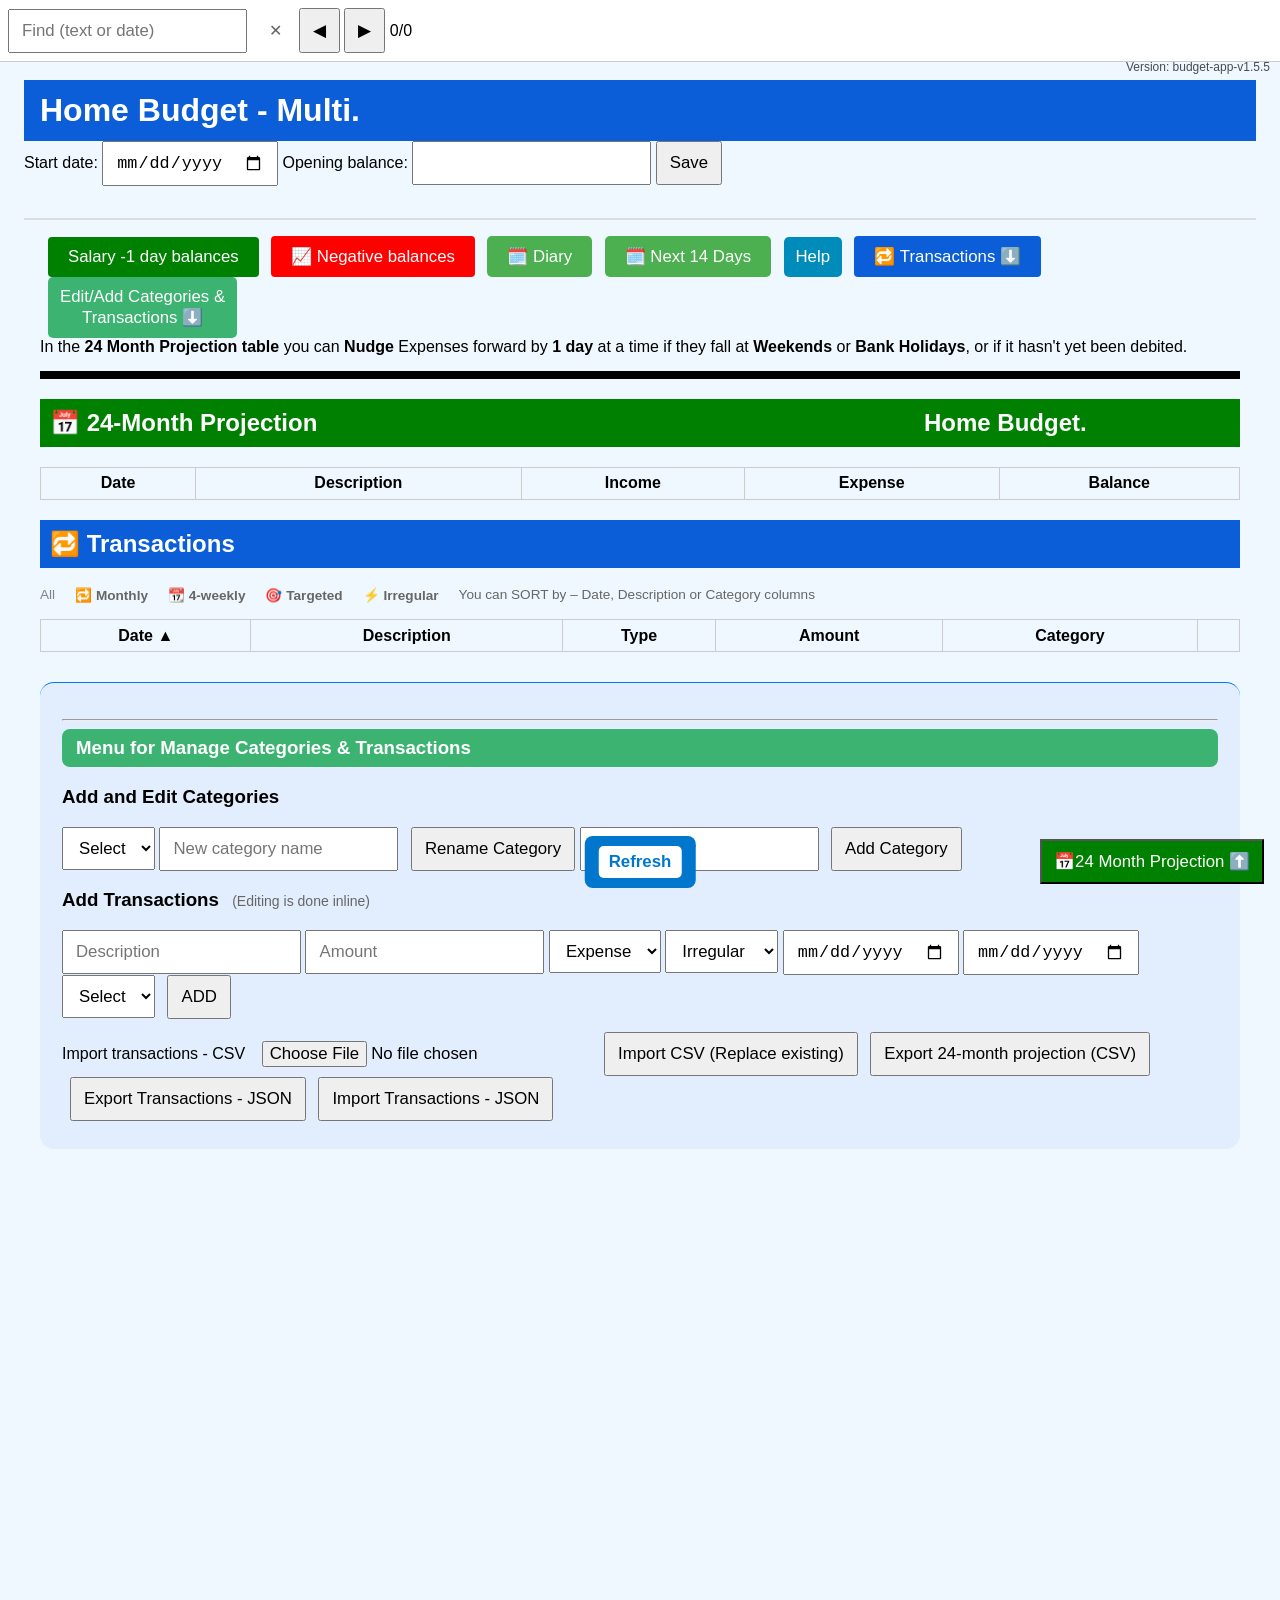
==== index.html @ 3b3c5521 "Update title to 'Home Budget - Multi'" ====
<!DOCTYPE html>
<html lang="en">
<head>
  <meta charset="UTF-8">
  <title>Home Budget - Multi.</title>

  <meta name="viewport" content="width=device-width, initial-scale=1">

  <!-- Prevent aggressive caching during development -->
  <meta http-equiv="Cache-Control" content="no-cache">

  <!-- PWA -->
  <link rel="manifest" href="manifest.json">
  <meta name="theme-color" content="#0077cc">

  <link rel="stylesheet" href="styles.css">
</head>
<div id="diary-preview" class="diary-preview hidden"></div>
<body>
  <div id="offline-indicator" class="offline hidden">
  Offline mode
  </div>
  <div id="floating-find" class="floating-find">
  <input id="projection-find-input" placeholder="Find (text or date)">
  <button id="projection-find-clear" title="Clear search">✕</button>
  <button id="projection-find-prev">◀</button>
  <button id="projection-find-next">▶</button>
  <span id="find-counter">0/0</span>
</div>

<header id="app-top" class="app-header">
  <h1>Home Budget - Multi.</h1>
</header>

<section class="config">
  <label>Start date:
    <input type="date" id="start-date">
  </label>
  <label>Opening balance:
    <input type="number" id="opening-balance" step="0.01">
  </label>
  
  <button id="save-config">Save</button>
   
  
</section>
  <section id="import-export">
  <div class="action-button-row">
    <button id="salary-popup-btn">Salary -1 day balances</button>
    <button id="negative-popup-btn">📈 Negative balances</button>
    <button id="diary-popup-btn">🗓️ Diary</button>
    <button id="upcoming-diary-btn">🗓️ Next 14 Days</button>
    <button id="help">Help</button>
    <button id="TopofApp">🔁 Transactions ⬇️</button>
    <button id="menucategory"> 
        Edit/Add Categories &amp;<br>
        Transactions ⬇️
     </button>
    
  </div>

  
  


In the <b>24 Month Projection table </b>you can <b>Nudge</b> Expenses forward by <b>1 day</b> at  a time if they fall at <b>Weekends</b> or <b>Bank Holidays</b>, or if it hasn't yet been debited.
<hr style="border: none; height: 8px; background-color: #000000; margin: 15px 0;">
<h2 style="background-color: #008000; color: #ffffff; padding: 10px;">
  📅 24-Month Projection 
  <span style="margin-left: 600px;">
    Home Budget.
  </span>
</h2>





<table id="projection-table">
  <thead>
    <tr>
      <th>Date</th><th>Description</th><th>Income</th><th>Expense</th><th>Balance</th>
    </tr>
  </thead>
  <tbody></tbody>
</table>
<div id="help-modal" class="modal hidden">
  <div class="modal-content">
    <button id="help-close" class="modal-close">Close</button>
    <iframe
      src="doc.html"
      title="Help"
      class="modal-frame">
    </iframe>
  </div>
</div>



  
<h2 id="tohere" style="background-color:  #0b5ed7; color: #ffffff; padding: 10px;">
  🔁 Transactions
</h2>

<div class="frequency-legend">
  <div id="tx-filter-badge" class="filter-badge hidden"></div>
  <span class="tx-filter" data-filter="all">All</span>
  <span class="tx-filter" data-filter="monthly">🔁 Monthly</span>
  <span class="tx-filter" data-filter="4-weekly">📆 4-weekly</span>
  <span class="tx-filter" data-filter="targeted">🎯 Targeted</span>
  <span class="tx-filter" data-filter="irregular">⚡️ Irregular</span>
  <span class="legend-note">
    You can SORT by – Date, Description or Category columns
  </span>
</div>
    
<input
  type="file"
  id="import-transactions"
  accept=".json"
  style="display:none"
/>





<table id="transaction-table">
  <thead>
    <tr>
      <th id="date-sort-header" style="cursor:pointer">
        Date <span id="date-sort-indicator">▲</span>
      </th>
      <th id="description-sort-header" style="cursor:pointer">
  Description <span id="description-sort-indicator"></span>
</th>
      <th>Type</th>
      <th>Amount</th>
      <th id="category-sort-header" style="cursor:pointer">
        Category <span id="category-sort-indicator"></span>
      </th>
      <th></th>
    </tr>
  </thead>
  <tbody></tbody>
</table>


<section id="manage-section">
    
    <hr id="jump-here">
<h3 class="section-label">Menu for Manage Categories & Transactions</h3>
    
<section id="edit-category-section">
<h3>Add and Edit Categories</h3>
  <select id="edit-category-select"></select>
  <input type="text" id="edit-category-name" placeholder="New category name">
  <button id="rename-category">Rename Category</button>
  <input id="new-category" placeholder="New category">
  <button id="add-category">Add Category</button> 
  
</section>
<h3>
  Add Transactions
  <small class="helper-text">(Editing is done inline)</small>
</h3>
<section class="transactions" id="transaction-form">
  <input id="tx-desc" placeholder="Description">
  <input id="tx-amount" type="number" step="0.01" placeholder="Amount">
  <select id="tx-type">
    <option value="expense">Expense</option>
    <option value="income">Income</option>
  </select>
  <select id="tx-frequency">
    <option value="irregular">Irregular</option>
    <option value="monthly">Monthly</option>
    <option value="4-weekly">4-weekly</option>
  </select>
  <input id="tx-date" type="date" placeholder="Start date">
  <input type="date" id="tx-end-date" placeholder="End date (optional)">
  <select id="tx-category"></select>
  <button id="add-transaction">ADD</button>

  <div class="import-box">
    <label>
      Import transactions - CSV
      <input type="file" id="csv-import" accept=".csv">
    </label>
    <button id="import-btn">Import CSV (Replace existing)</button> 
    <button id="export-projection-btn">
    Export 24-month projection (CSV)
  </button>
    <button id="export-transactions">Export Transactions - JSON</button>
    <button id="import-transactions-btn">Import Transactions - JSON </button>
    
  </div>
  
</section>
  

</section>  
  
    
<div id="negative-popup" class="modal hidden">
  <div class="modal-content">
    <h3>Negative balances (24 months)</h3>

    <table>
      <tbody id="negative-popup-body"></tbody>
    </table>

    <button id="negative-popup-close">Close</button>
  </div>
</div>
    
<div id="salary-popup" class="modal hidden">
  <div class="modal-content">
    <h3>Balances the day before salary</h3>

<table>
  <tbody id="salary-popup-body"></tbody>
</table>

    <button id="salary-popup-close">Close</button>
  </div>
</div>

 
</section>

<!-- ================= TX END DATE POPUP ================= -->
<div id="tx-end-popup" class="popup hidden">
  <div class="popup-content">
    <h3>Transaction end</h3>
    <p id="tx-end-popup-text"></p>
    <button id="tx-end-popup-close">Close</button>
  </div>
</div>


<div id="upcoming-diary-popup" class="modal hidden">
  <div class="modal-content">
    <h3>Upcoming diary entries (next 14 days)</h3>
    <div id="upcoming-diary-list"></div>
    <button id="close-upcoming-diary">Close</button>
  </div>
</div>


<button id="back-to-top" class="floating-top">📅24 Month Projection ⬆️</button>
  
<script>
if ("serviceWorker" in navigator) {
  navigator.serviceWorker.register("./service-worker.js");
}
</script>
<div id="update-banner" class="hidden">
  <button id="refresh-app-btn">Refresh</button>
</div>
<div id="app-version" class="app-version"></div>
<script src="app.js"></script>
<div id="bottom-spacer"></div>
</body>
</html>
---- styles.css ----
html {
  visibility: visible;
}

/* ================= BASE ================= */

body {
  font-family: -apple-system, BlinkMacSystemFont, "Segoe UI", Roboto, Helvetica, Arial, sans-serif;
  padding: 1rem;
  padding-top: 72px; /* space for floating Find */
  /*background-color: whitesmoke;*/
  background-color: aliceblue;
}

table {
  width: 100%;
  border-collapse: collapse;
  margin-top: 1rem;
}

/* ================= TABLES ================= */

th, td {
  border: 1px solid #ccc;
  padding: 0.4rem;
  vertical-align: top;
}

/* Allow row background colours to show */
tr {
  background-color: transparent;
}

/* Weekend shading in 24-month projection */
#projection-table tr.weekend-row {
  background-color: #ffffc5;
}

/* Highlight today's date */
.projection-today {
  background-color: #f3ccff !important;
}



.projection-match-highlight {
  background: yellow !important;
}

.frequency-legend {
    display: flex;
    gap: 20px;
    margin: 6px 0 8px 0;
    font-size: 0.85rem;
    color: #666;
}

.frequency-legend span {
    white-space: nowrap;
}

/* ================= PROJECTION LAYOUT ================= */

.projection-item {
  display: flex;
  justify-content: space-between;
  gap: 12px;
}

.projection-item .desc {
  flex: 1;
  text-align: left;
}

.projection-item .cat {
  text-align: right;
  color: #666;
  white-space: nowrap;
  font-size: 0.9em;
}

/* ================= FLOATING FIND ================= */

.floating-find {
  position: absolute; /* keep the WORKING behaviour */
  top: 0;
  left: 0;
  right: 0;

  z-index: 9999;
  background: white;
  padding: 8px;
  border-bottom: 1px solid #ccc;
}

/* ================= FORMS ================= */

input, select, button {
  font-size: 1.05rem;
  padding: 10px 12px;
}

/* Reduce row height impact inside tables */
table input,
table select,
table button {
  padding: 4px 6px;
  font-size: 0.95rem;
}

#config input {
  max-width: 220px;
}

#add-transaction-section input,
#add-transaction-section select {
  min-height: 44px;
}

/* ================= TRANSACTIONS ================= */

.expense-row td {
  color: #b00020;
}

.negative {
  background: #ffe6e6;
}

.irregular {
  font-weight: bold;
}
.tx-date {
  display: inline-flex;
  align-items: center;
  gap: 6px;
}

.tx-icon {
  font-size: 0.85em;
  opacity: 0.6;
}
.tx-date-cell {
  display: flex;
  justify-content: space-between;
  align-items: center;
}

.tx-date-text {
  text-align: left;
}

.tx-date-icon {
  font-size: 0.85em;
  opacity: 0.6;
  white-space: nowrap;
}
.frequency-legend {
    display: flex;
    gap: 20px;
    margin: 6px 0 8px 0;
    font-size: 0.85rem;
    color: #666;
}

.frequency-legend span {
    white-space: nowrap;
}

.frequency-legend {
    display: flex;
    gap: 20px;
    margin: 6px 0 8px 0;
    font-size: 0.85rem;
    color: #666;
}

.frequency-legend span {
    white-space: nowrap;
}
/* ================= MODALS ================= */

/*.modal {
  position: fixed;
  inset: 0;
  background: rgba(0,0,0,0.4);
  display: flex;
  align-items: center;
  justify-content: center;
  z-index: 2000;
}*/
.modal {
  position: fixed;
  inset: 0;
  background: rgba(0,0,0,0.4);
  display: flex;
  align-items: flex-start; /* Changed from center to flex-start */
  justify-content: center;
  padding-top: 80px;      /* Adjust this number to move it down */
  z-index: 2000;
}


.modal.hidden {
  display: none;
}

.modal-content {
  background: #FFFFE0;
  padding: 16px;
  max-width: 420px;
  width: 90%;
  max-height: 80vh;
  overflow-y: auto;
  border-radius: 6px;
}



/* ================= MISC ================= */

/* ================= TX END POPUP ================= */

#tx-end-popup.hidden {
  display: none;
}

#tx-end-popup {
  position: fixed;
  inset: 0;
  background: rgba(0,0,0,0.4);
  z-index: 1000;
  display: flex;
  align-items: center;
  justify-content: center;
}

#tx-end-popup .popup-content {
  background: #fff;
  padding: 16px 20px;
  border-radius: 8px;
  max-width: 320px;
  width: 90%;
  text-align: center;
}

#tx-end-popup h3 {
  margin-top: 0;
}

#tx-end-popup button {
  margin-top: 12px;
}

/* Styling the Help button */
#help {
  background-color: #008CBA; /* A blue color */
  color: white;
  border: none;
  border-radius: 5px;
  cursor: pointer;
  font-family: sans-serif;
}

#menucategory {
  background-color: mediumseagreen;
  color: white;
  border: none;
  border-radius: 5px;
  cursor: pointer;
  font-family: sans-serif;
}

#TopofApp{
  background-color: #0b5ed7; 
  color: white;
  padding: 10px 20px;
  border: none;
  border-radius: 4px;
  cursor: pointer;
}

/* Styling the Salary popup button */
#salary-popup-btn {
  background-color: #008000; /* A RED color= #FF0000*/
  color: white;
  padding: 10px 20px;
  border: none;
  border-radius: 4px;
  cursor: pointer;
}

/* Styling the Negative popup button */
#negative-popup-btn {
  background-color: #FF0000; /* A RED color= #FF0000*/
  color: white;
  padding: 10px 20px;
  border: none;
  border-radius: 4px;
  cursor: pointer;
}

/* Adding a hover effect */
#salary-popup-btn:hover {
  background-color: #45a049;
}

#import-export {
  margin-top: 2rem;
  padding: 1rem;
  border-top: 2px solid #ddd;
}

.import-box,
.export-box {
  margin-top: 0.75rem;
}

#import-export button {
  margin-left: 0.5rem;
}

.floating-top {
  position: fixed;
  background-color: #008000;
  color: #ffffff;
  bottom: 1rem;
  right: 1rem;
}

.nudge-btn {
  margin-left: 6px;
  font-size: 0.75em;
  padding: 2px 6px;
  cursor: pointer;
}

tr.projection-selected {
  background-color: #ffff00 !important;
}



.app-header {
  background-color: #0b5ed7;
  color: white;
  padding: 12px 16px;
  position: relative;
  z-index: 1;
}

.app-header h1 {
  margin: 0;
}

/* Daily balance emphasis */
#projection-table td.balance-cell {
  font-weight: normal;
}

#projection-table tr.end-of-day td.balance-cell {
  font-weight: 700;
}
/* ================ MODALS FOR HELP POPUP ============== */
.oview {
  white-space: pre-wrap;
}

.modal {
  position: fixed;
  inset: 0;
  background: rgba(0,0,0,0.6);
  z-index: 9999;
  display: flex;
  align-items: center;
  justify-content: center;
}

.modal.hidden {
  display: none;
}

.modal-content {
  background: #ffffe0;
  width: 90%;
  max-width: 900px;
  height: 90%;
  border-radius: 8px;
  position: relative;
  overflow: hidden;
}

.modal-frame {
  width: 100%;
  height: 100%;
  border: none;
}

.modal-close {
  position: absolute;
  top: 8px;
  right: 10px;
  background: none;
  border: none;
  font-size: 20px;
  cursor: pointer;
}
/* Prevent background scroll when modal is open */
body.modal-open {
  position: fixed;
  width: 100%;
  overflow: hidden;
  touch-action: none;
}

/* Make modal content scroll internally */
.modal-content {
  overflow-y: auto;
  -webkit-overflow-scrolling: touch;
}

.projection-jump-highlight {
  background-color: #fff3b0 !important;
  transition: background-color 0.3s ease;
}
.salary-table-wrapper {
  overflow-y: auto;
  max-height: 60vh;
}

.salary-date {
  display: flex;
  align-items: center;
  justify-content: space-between;
  gap: 8px;
}

.salary-jump-icon {
  font-size: 0.9em;
  opacity: 0.5;
}

.salary-date:hover .salary-jump-icon {
  opacity: 1;
}

tr.freq-4weekly {
  background-color: #f4f7fb;
}

.freq-4weekly td {
  font-style: italic;
}

.today-row {
  background-color: #fff7d6;
  border-left: 4px solid #f4b400;
}

#View {
  position: absolute;
  right: 20px;
  top: 20px;
}

.highlight-pension {
  font-weight: bold;
  background-color: #f0fdf4; 
  color: #f0300e;
  /* Optional: light green tint to make it pop */
}

.highlight-savings {
  font-weight: bold;
  background-color: #ffffff;
  color: #0000ff;
  /* Optional: light green tint to make it pop */
}

/* This will apply to your 'Diary' button AND your 'Back' button */
#diary-popup-btn, #back-btn {
  padding: 10px 20px;
  background-color: #4CAF50; /* A nice green */
  color: white;
  border: none;
  border-radius: 5px;
  cursor: pointer;
  font-family: sans-serif;
}

#upcoming-diary-btn, #back-btn {
  padding: 10px 20px;
  background-color: #4CAF50; /* A nice green */
  color: white;
  border: none;
  border-radius: 5px;
  cursor: pointer;
  font-family: sans-serif;
}

#diary-popup-btn:hover, #back-btn:hover {
  background-color: #45a049;
}

.diary-icon {
  cursor: pointer;
}

.diary-preview {
  position: fixed;
  max-width: 320px;
  background: #ffffcc;
  border: 1px solid #999;
  padding: 8px 10px;
  font-size: 0.9rem;
  line-height: 1.4;
  box-shadow: 2px 2px 8px rgba(0,0,0,0.25);
  z-index: 9999;
}

.diary-preview.hidden {
  display: none;
}
.offline {
  position: fixed;
  top: 60px;
  right: 8px;
  background: #b00020;
  color: #fff;
  padding: 6px 10px;,
  font-size: 0.8rem;
  border-radius: 6px;
  z-index: 9999;
}

.hidden {
  display: none; !important
}
.tx-ends {
  font-size: 0.75em;
  opacity: 0.6;
  margin-left: 6px;
  font-style: italic;
}

.upcoming-diary-item {
  padding: 8px 0;
  border-bottom: 1px solid #ddd;
}


#update-banner {
  position: fixed;
  bottom: 12px;
  left: 50%;
  transform: translateX(-50%);
  background: #0077cc;
  color: #fff;
  padding: 10px 14px;
  border-radius: 8px;
  display: flex;
  gap: 10px;
  align-items: center;
  z-index: 9999;
}

#update-banner button {
  background: #fff;
  color: #0077cc;
  border: none;
  padding: 6px 10px;
  border-radius: 5px;
  font-weight: bold;
  cursor: pointer;
}

.hidden {
  display: none !important;
}

.app-version {
  position: fixed;
  top: 60px;
  right: 10px;
  font-size: 12px;
  color: #000000;
  opacity: 0.7;
  z-index: 1;
  user-select: none;
}

#transaction-form {
  scroll-margin-top: 120px;
}

.editing-field {
  font-weight: bold;
  background-color: #fff7cc;
  /*border: 2px solid #f0b400;*/
}

.diary-date {
  display: inline-block;
  width: 160px;
  font-weight: 600;
  color: #222;
}

.diary-today {
  opacity: 1;
  font-weight: 600;
}

.diary-recent {
  opacity: 0.85;
}

.diary-old {
  opacity: 0.55;
}

table input,
table select {
  width: 100%;
  box-sizing: border-box;
}

tr.inline-editing {
  background-color: #FFFCD3;
}



@keyframes flash {
  from { background-color: rgba(11, 94, 215, 0.15); }
  to   { background-color: transparent; }
}

#bottom-spacer {
  height: 60vh; /* enough room to allow scrolling */
}


#manage-section {
  background: rgba(11, 94, 215, 0.06);
  padding: 28px 22px;
  border-radius: 14px;
  margin-top: 30px;
}

#manage-section {
  border-top: 1px solid #0377fc;
}

.section-label {
  background-color: mediumseagreen;
  color: #ffffff;                       
  padding: 8px 14px;
  border-radius: 8px;
  font-weight: 600;
  margin: 0 0 14px 0;
}

.tx-target {
  font-size: 0.85em;
  opacity: 0.7;
  white-space: nowrap;
}

tr.inline-editing input[type="date"] {
  width: 100%;
}

h3 .helper-text {
  font-size: 0.75em;
  font-weight: normal;
  color: #666;
  margin-left: 8px;
  white-space: nowrap;
}

.tx-filter {
  cursor: pointer;
  font-weight: 600;
}

.tx-filter.active {
  text-decoration: underline;
}
.tx-filter[data-filter="all"] {
  font-weight: normal;
  opacity: 0.8;
}

.tx-filter[data-filter="all"].active {
  font-weight: 600;
  opacity: 1;
}
.filter-badge {
  display: inline-block;
  margin: 6px 0 10px 0;
  padding: 4px 10px;
  font-size: 0.8rem;
  background-color: #e8f0ff;
  color: #0b5ed7;
  border-radius: 999px;
  font-weight: 600;
}

.filter-badge.hidden {
  display: none;
}

.section {
    scroll-margin-top: 20px; /* Adds breathing room at the top after jumping */
}
#projection-find-clear {
  margin-left: 6px;
  font-size: 1rem;
  background: transparent;
  border: none;
  cursor: pointer;
  opacity: 0.6;
}

#projection-find-clear:hover {
  opacity: 1;
}

.tx-date-icon {
  margin-left: 4px;
  opacity: 0.85;
  white-space: nowrap;
}

.auto-highlight {
  background-color: #FFFD01; /* soft yellow */
}
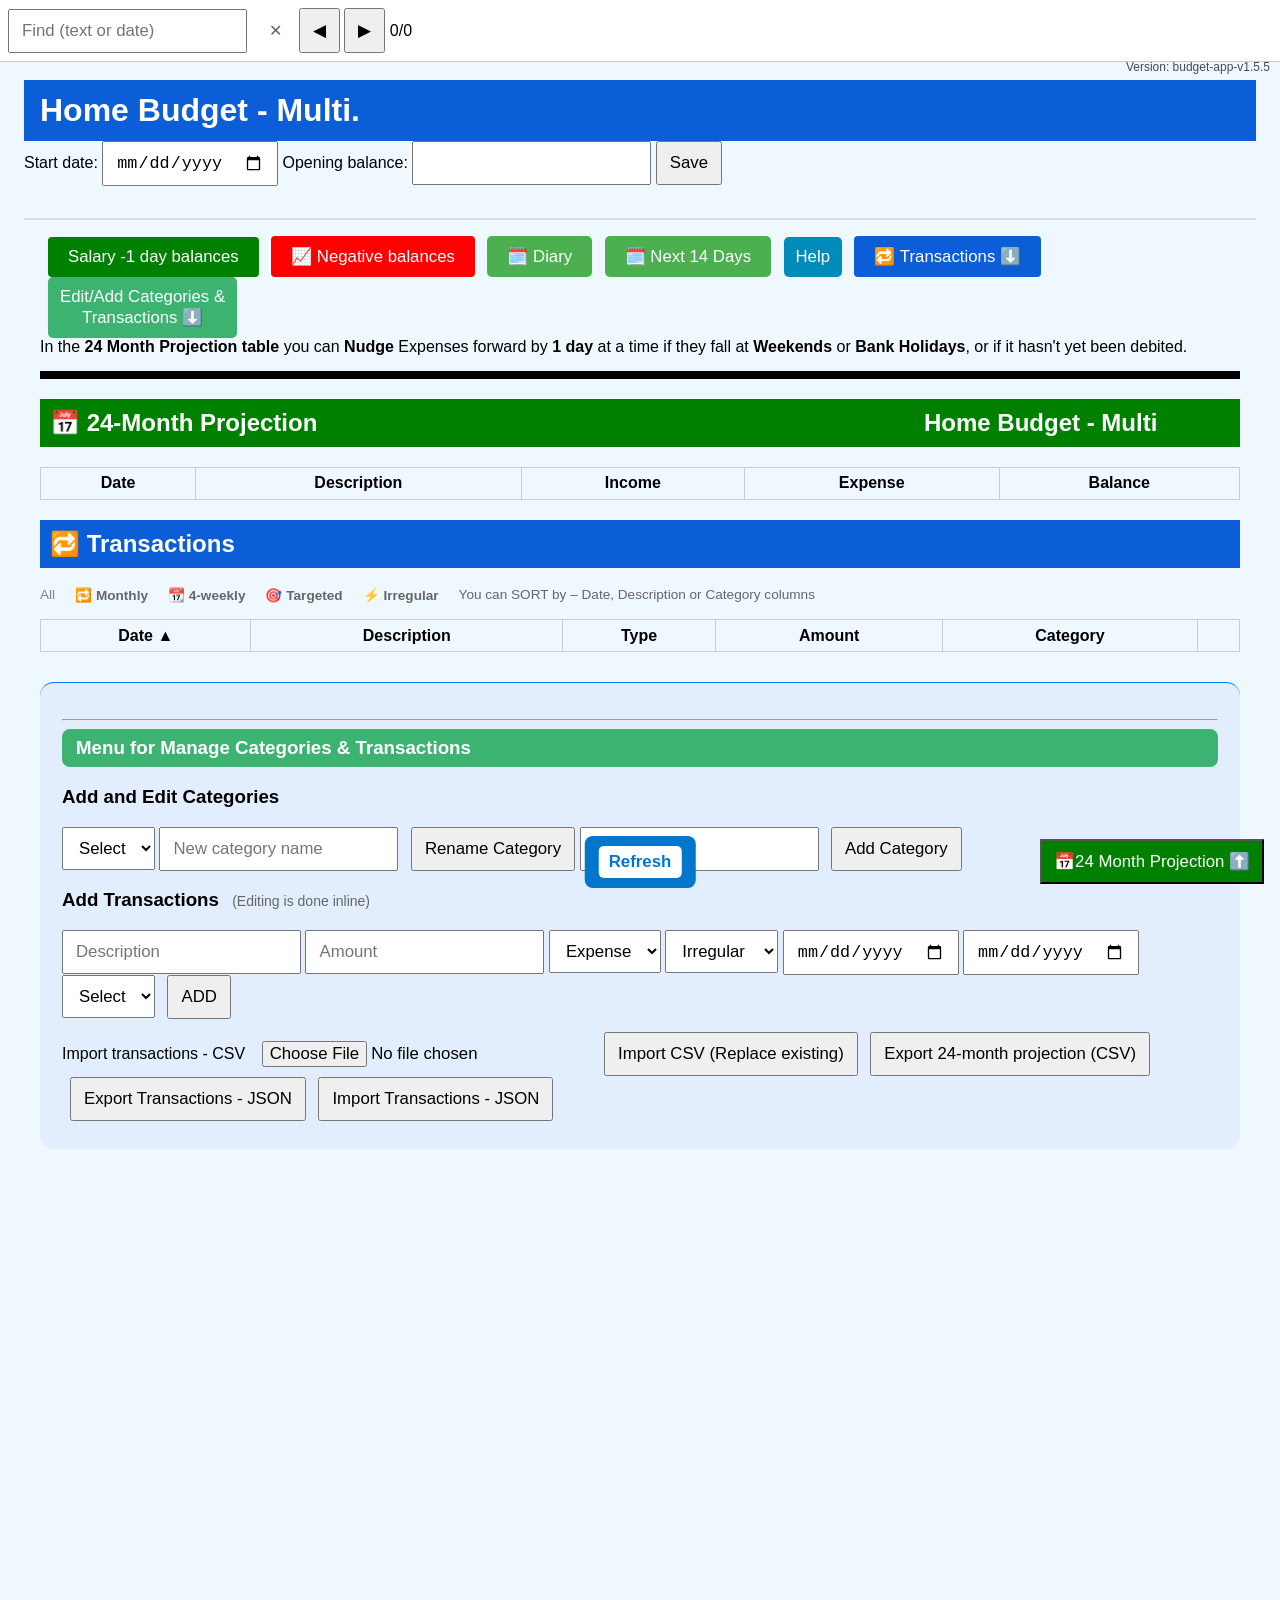
==== commit 6a9d652a: "Update header text for budget projection section" ====
--- a/index.html
+++ b/index.html
@@ -68,7 +68,7 @@
 <h2 style="background-color: #008000; color: #ffffff; padding: 10px;">
   📅 24-Month Projection 
   <span style="margin-left: 600px;">
-    Home Budget.
+    Home Budget - Multi
   </span>
 </h2>
 
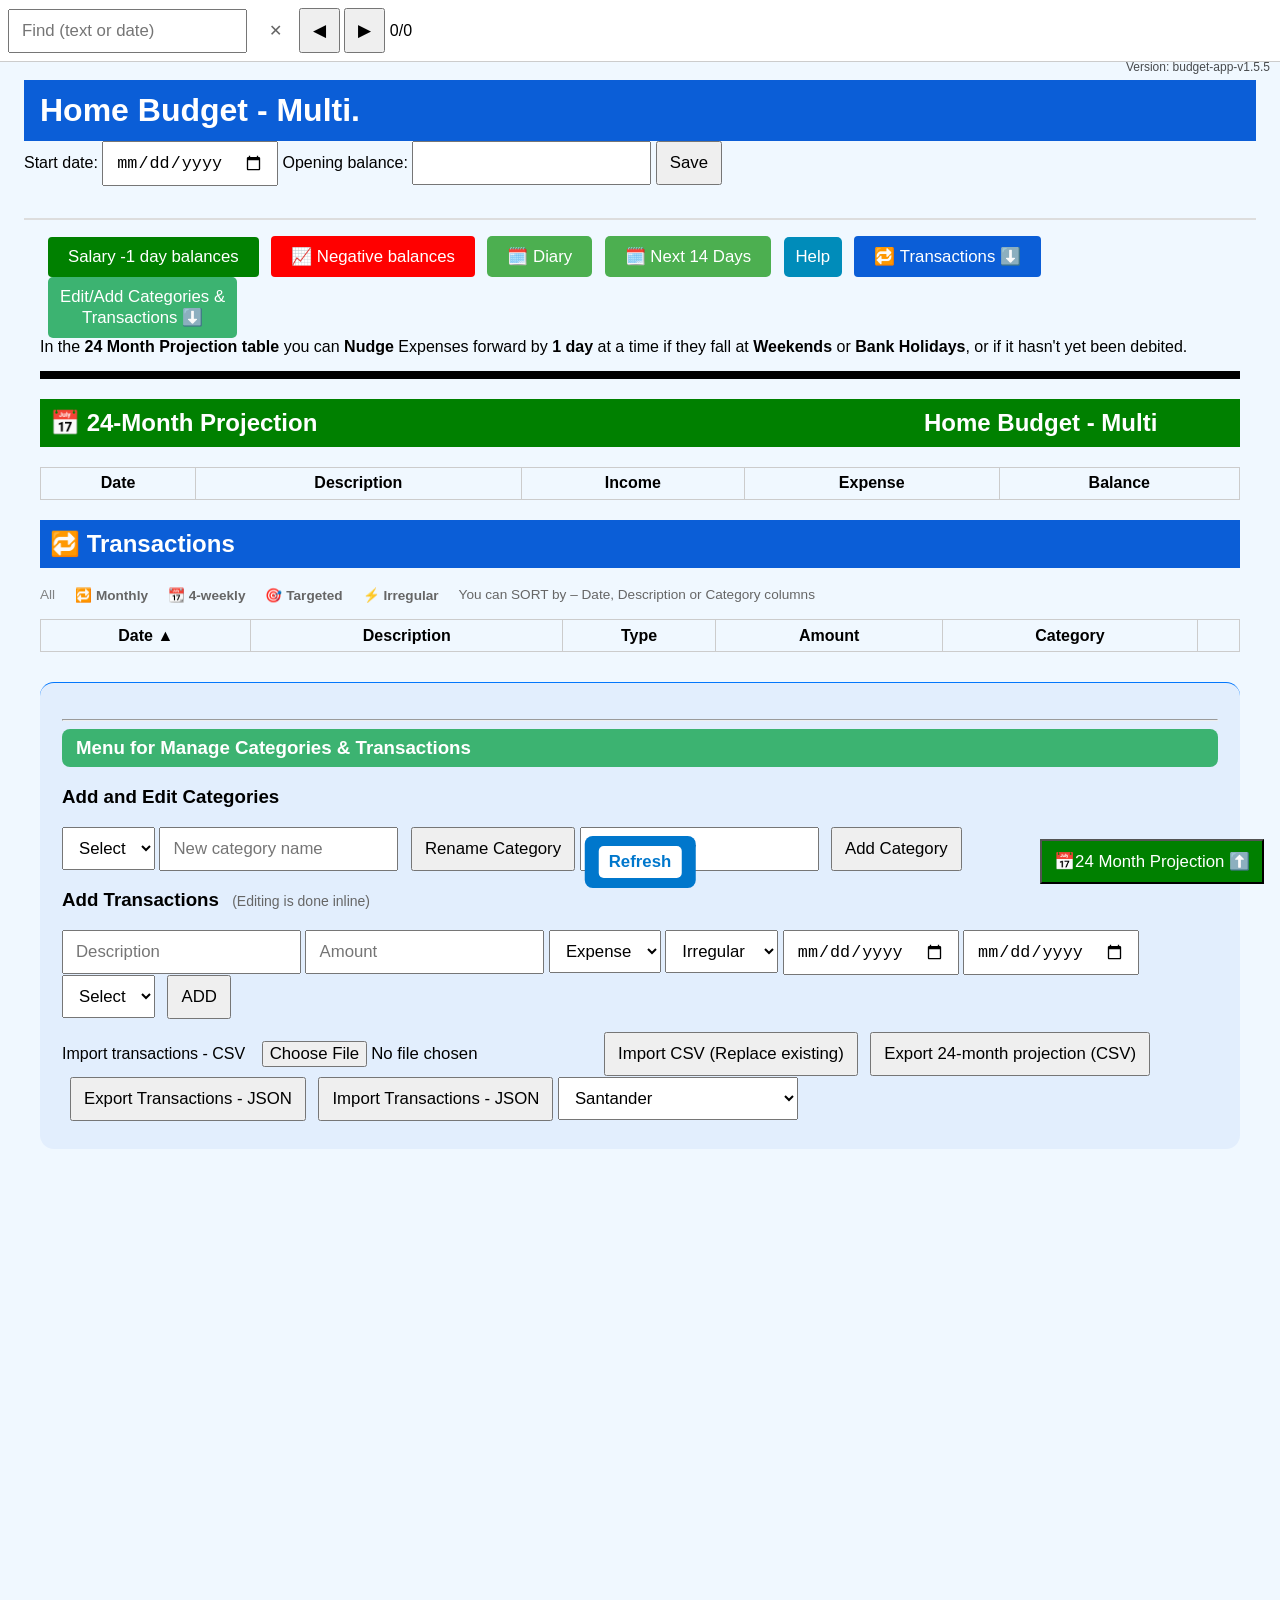
==== commit a95cb917: "Add account selection options in index.html" ====
--- a/index.html
+++ b/index.html
@@ -192,6 +192,13 @@
   </button>
     <button id="export-transactions">Export Transactions - JSON</button>
     <button id="import-transactions-btn">Import Transactions - JSON </button>
+
+    <select id="tx-account">
+  <option value="Santander">Santander</option>
+  <option value="Monzo (Current)">Monzo (Current)</option>
+  <option value="Monzo - Car Pot">Monzo - Car Pot</option>
+  <option value="Monzo - Emergency Fund">Monzo - Emergency Fund</option>
+</select>
     
   </div>
   
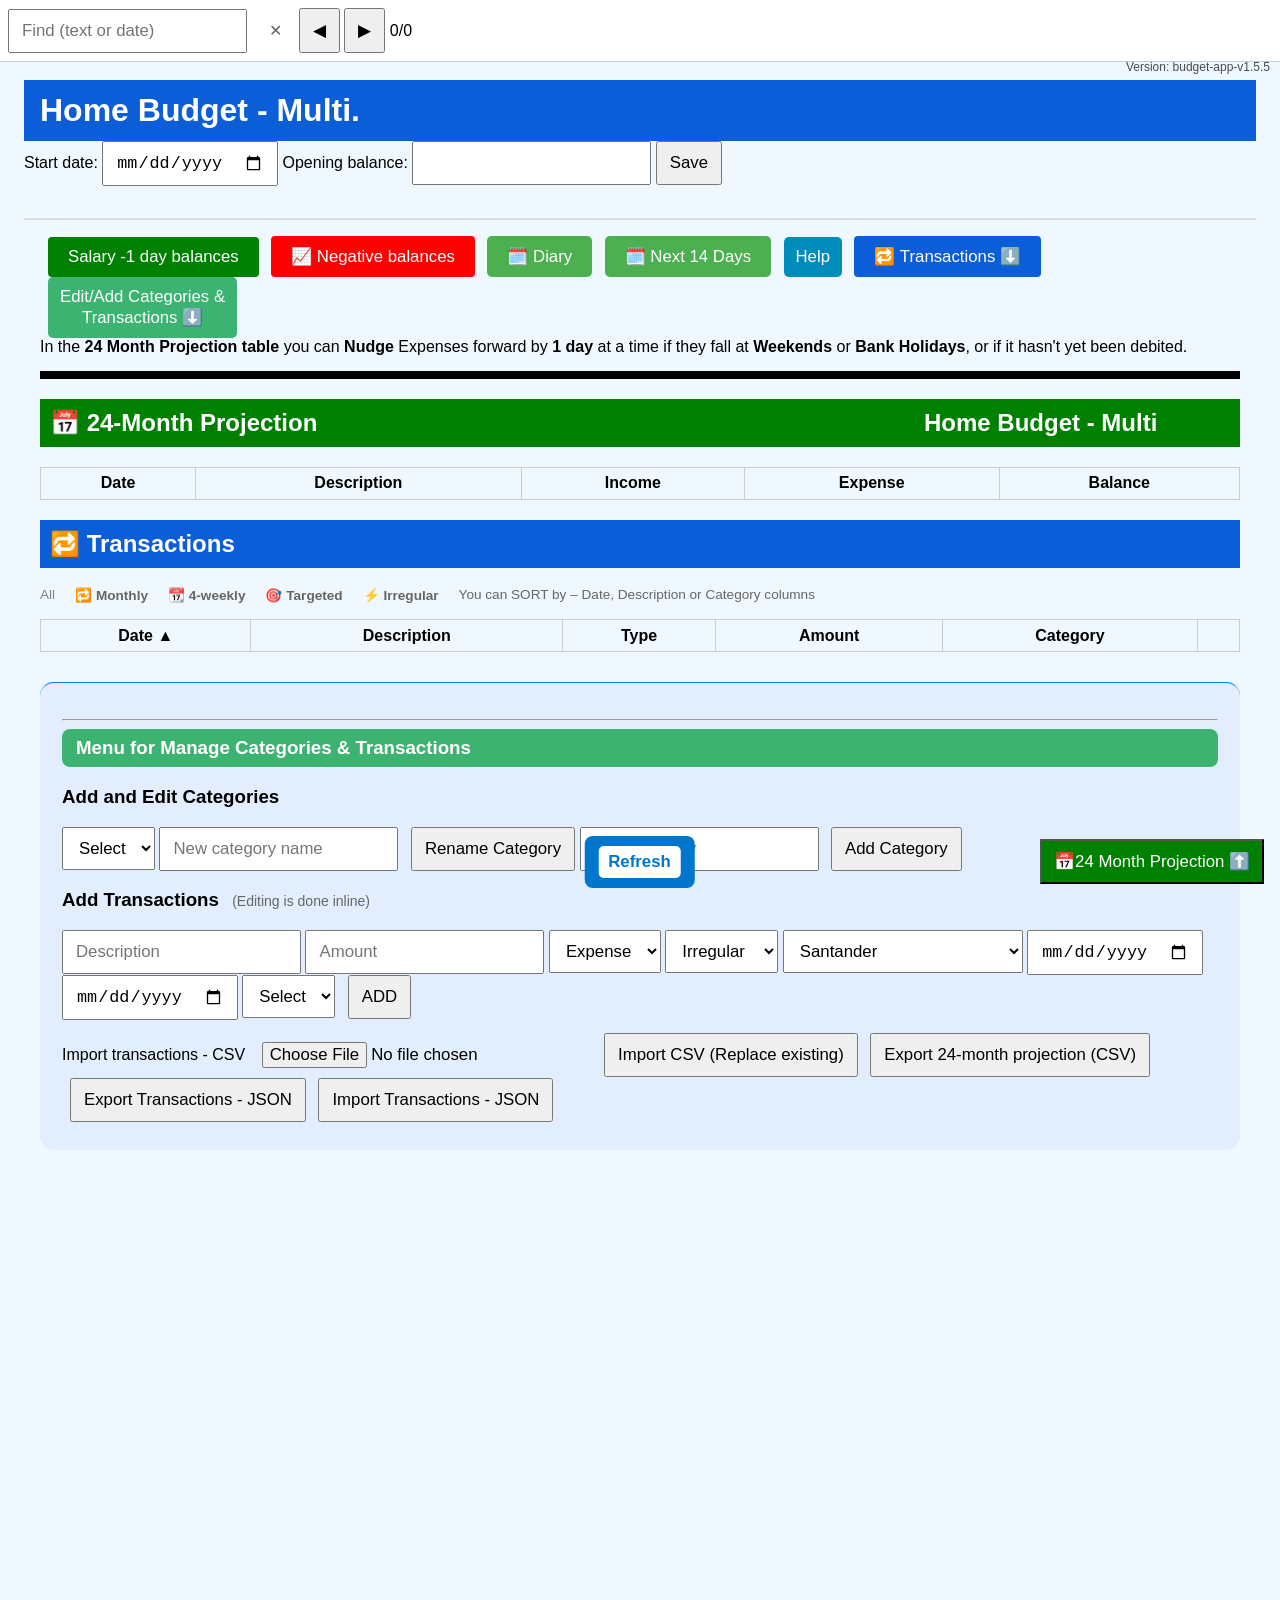
==== commit eb366678: "Add account selection dropdown to index.html" ====
--- a/index.html
+++ b/index.html
@@ -176,6 +176,13 @@
     <option value="monthly">Monthly</option>
     <option value="4-weekly">4-weekly</option>
   </select>
+    <select id="tx-account">
+  <option value="Santander">Santander</option>
+  <option value="Monzo (Current)">Monzo (Current)</option>
+  <option value="Monzo - Car Pot">Monzo - Car Pot</option>
+  <option value="Monzo - Emergency Fund">Monzo - Emergency Fund</option>
+</select>
+  
   <input id="tx-date" type="date" placeholder="Start date">
   <input type="date" id="tx-end-date" placeholder="End date (optional)">
   <select id="tx-category"></select>
@@ -193,12 +200,7 @@
     <button id="export-transactions">Export Transactions - JSON</button>
     <button id="import-transactions-btn">Import Transactions - JSON </button>
 
-    <select id="tx-account">
-  <option value="Santander">Santander</option>
-  <option value="Monzo (Current)">Monzo (Current)</option>
-  <option value="Monzo - Car Pot">Monzo - Car Pot</option>
-  <option value="Monzo - Emergency Fund">Monzo - Emergency Fund</option>
-</select>
+
     
   </div>
   
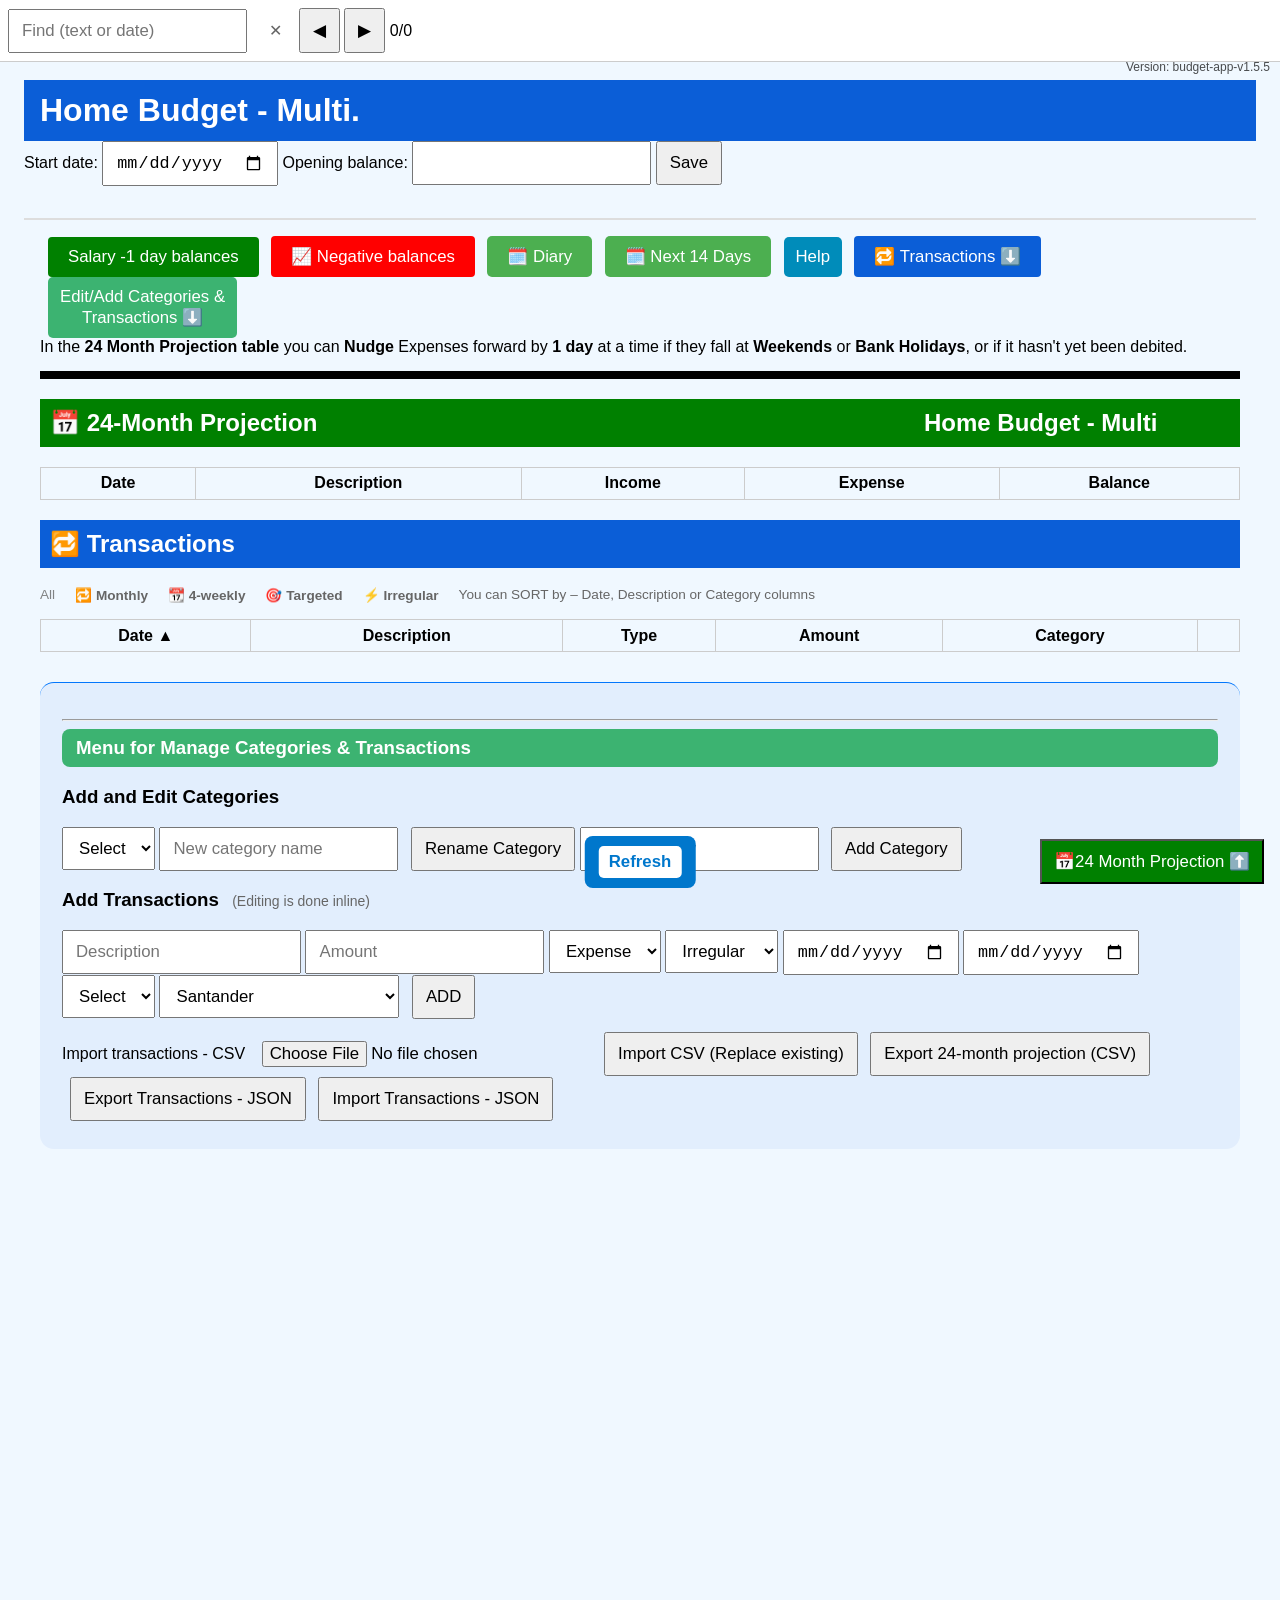
==== commit 90161188: "Add date inputs and category select to form" ====
--- a/index.html
+++ b/index.html
@@ -176,16 +176,18 @@
     <option value="monthly">Monthly</option>
     <option value="4-weekly">4-weekly</option>
   </select>
+  
+  <input id="tx-date" type="date" placeholder="Start date">
+  <input type="date" id="tx-end-date" placeholder="End date (optional)">
+  <select id="tx-category"></select>
+
+  
     <select id="tx-account">
   <option value="Santander">Santander</option>
   <option value="Monzo (Current)">Monzo (Current)</option>
   <option value="Monzo - Car Pot">Monzo - Car Pot</option>
   <option value="Monzo - Emergency Fund">Monzo - Emergency Fund</option>
 </select>
-  
-  <input id="tx-date" type="date" placeholder="Start date">
-  <input type="date" id="tx-end-date" placeholder="End date (optional)">
-  <select id="tx-category"></select>
   <button id="add-transaction">ADD</button>
 
   <div class="import-box">
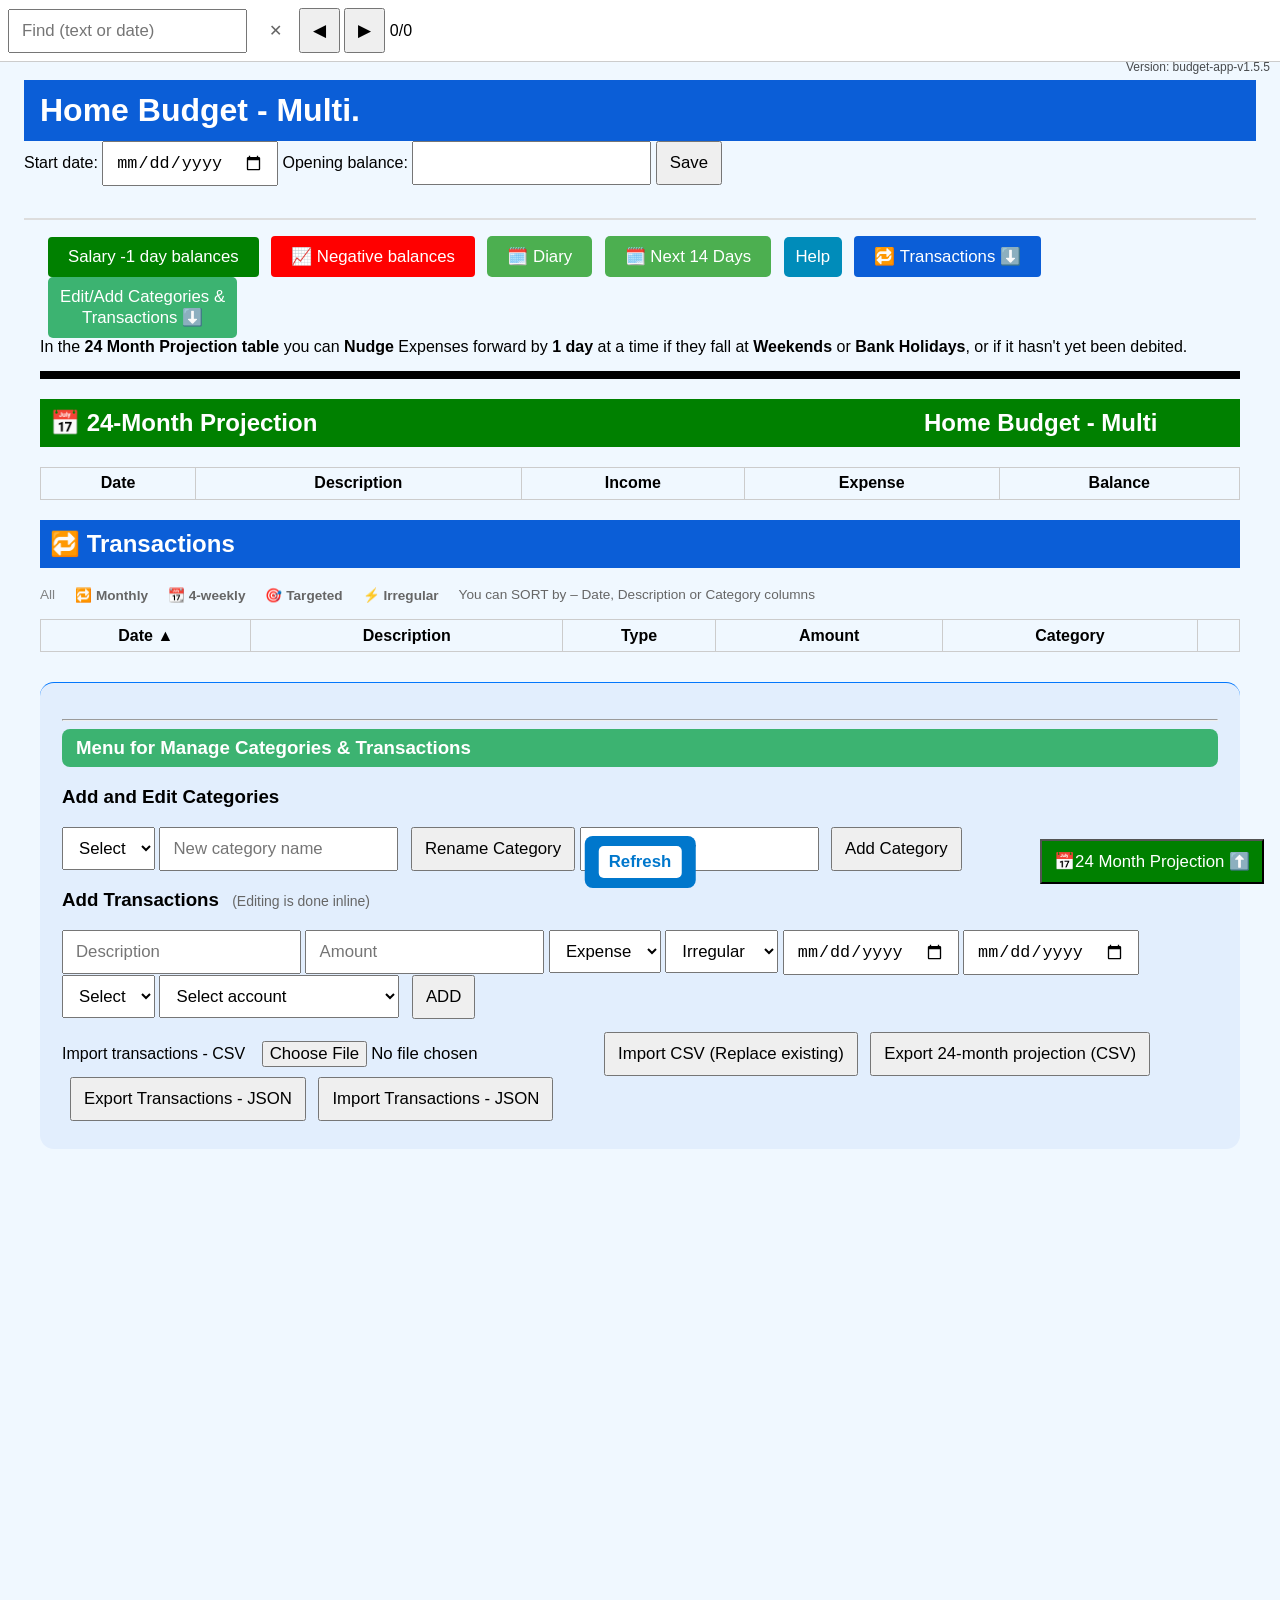
==== commit f60224c4: "Update index.html" ====
--- a/index.html
+++ b/index.html
@@ -183,6 +183,7 @@
 
   
     <select id="tx-account">
+      <option value="">Select account</option>
   <option value="Santander">Santander</option>
   <option value="Monzo (Current)">Monzo (Current)</option>
   <option value="Monzo - Car Pot">Monzo - Car Pot</option>
